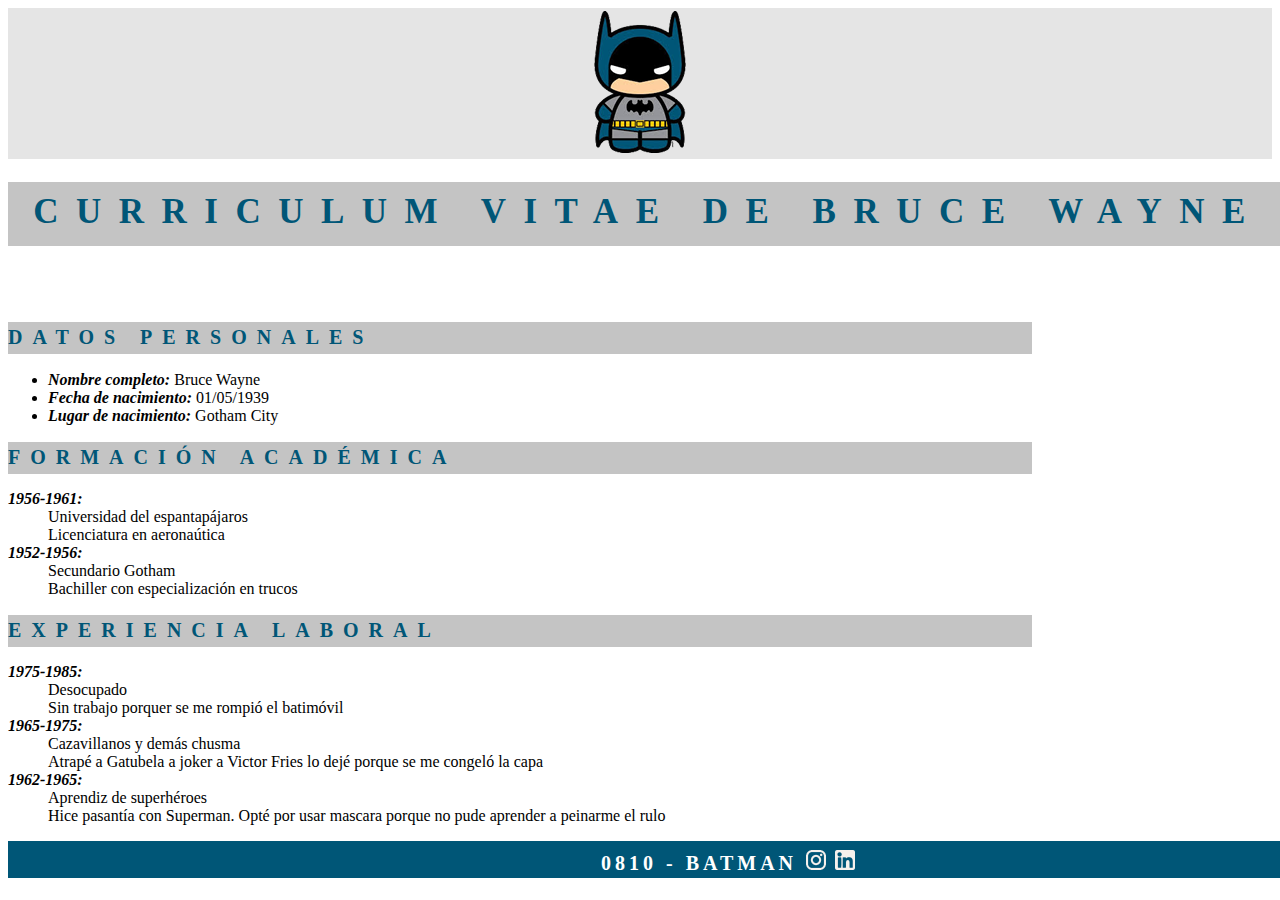
==== CVBatman/indexbatman.html @ 8808f22e "Creando mi github page" ====
<!DOCTYPE html>
<html lang="es">

<head>
    <meta charset="UTF-8">
    <meta http-equiv="X-UA-Compatible" content="IE=edge">
    <meta name="viewport" content="width=device-width, initial-scale=1.0">
    <title>CV BATMAN</title>
    <link rel="stylesheet" href="./stylebatman.css">
</head>
<body>
    <header>
        <a><img src="./img/logo batman.png" alt="logo" ></a>
    </header>
    <main>
        <h1>CURRICULUM VITAE DE BRUCE WAYNE</h1>
        <br>
        <br>
        <section>
            <h2>DATOS PERSONALES</h2>
            <ul>
                <li><strong><i>Nombre completo:</i></strong> Bruce Wayne</li>
                <li><strong><i>Fecha de nacimiento:</i></strong> 01/05/1939</li>
                <li><strong><i>Lugar de nacimiento:</i></strong> Gotham City</li>
            </ul>
        </section>
        <section>
            <h2>FORMACIÓN ACADÉMICA</h2>
            <dl>
                <dt><strong><i>1956-1961:</i></strong></dt>
                <dd>Universidad del espantapájaros</dd>
                <dd>Licenciatura en aeronaútica</dd>
                <dt><strong><i>1952-1956:</i></strong></dt>
                <dd>Secundario Gotham</dd>
                <dd>Bachiller con especialización en trucos</dd>
            </dl>
        </section>
        <section>
            <h2>EXPERIENCIA LABORAL</h2>
            <dl>
                <dt><strong><i>1975-1985:</i></strong></dt>
                <dd>Desocupado</dd>
                <dd>Sin trabajo porquer se me rompió el batimóvil</dd>
                <dt><strong><i>1965-1975:</i></strong></dt>
                <dd>Cazavillanos y demás chusma</dd>
                <dd>Atrapé a Gatubela a joker a Victor Fries lo dejé porque se me congeló la capa</dd>
                <dt><strong><i>1962-1965:</i></strong></dt>
                <dd>Aprendiz de superhéroes</dd>
                <dd>Hice pasantía con Superman. Opté por usar mascara porque no pude aprender a peinarme el
                    rulo</dd>
            </dl>
        </section>
    </main>
    <footer>
        <a>0810 - BATMAN</a>
        <a><img src="./img/ico_instagram.png" alt="Instagram"></a>
        <a><img src="./img/ico_linkedin.png" alt=Linkedin"></a>
    </footer>
</body>

</html>
---- CVBatman/stylebatman.css ----
header{
    background-color: #E5E5E5;
    text-align: center;
}

h1{
    background-color:#C4C4C4;
    color:#005677;
    font-family:'Times New Roman';
    font-size: 35px;
    font-style: normal;
    font-weight: 700;
    line-height: 60px;
    letter-spacing:0.5em;
    text-align:center;
    height: 4rem;
    width:100vw;
}
h2{
    background-color: #C4C4C4;
    color: #005677;
    font-family: 'Times New Roman';
    font-size: 20px;
    font-style: normal;
    font-weight: 700;
    line-height: 30px;
    letter-spacing: 0.5em;
    text-align: left;
    height: 2rem;
    width: 80vw;
}
footer{
    background-color:#005677;
    text-align: center;
    height: 37px;
    width: 1440px;
    left: 0px;
    top: 987px;
    color:white;
    font-family: 'Times New Roman';
    font-size: 20px;
    font-style: normal;
    font-weight: 700;
    line-height: 45px;
    letter-spacing: 0.2em;
}
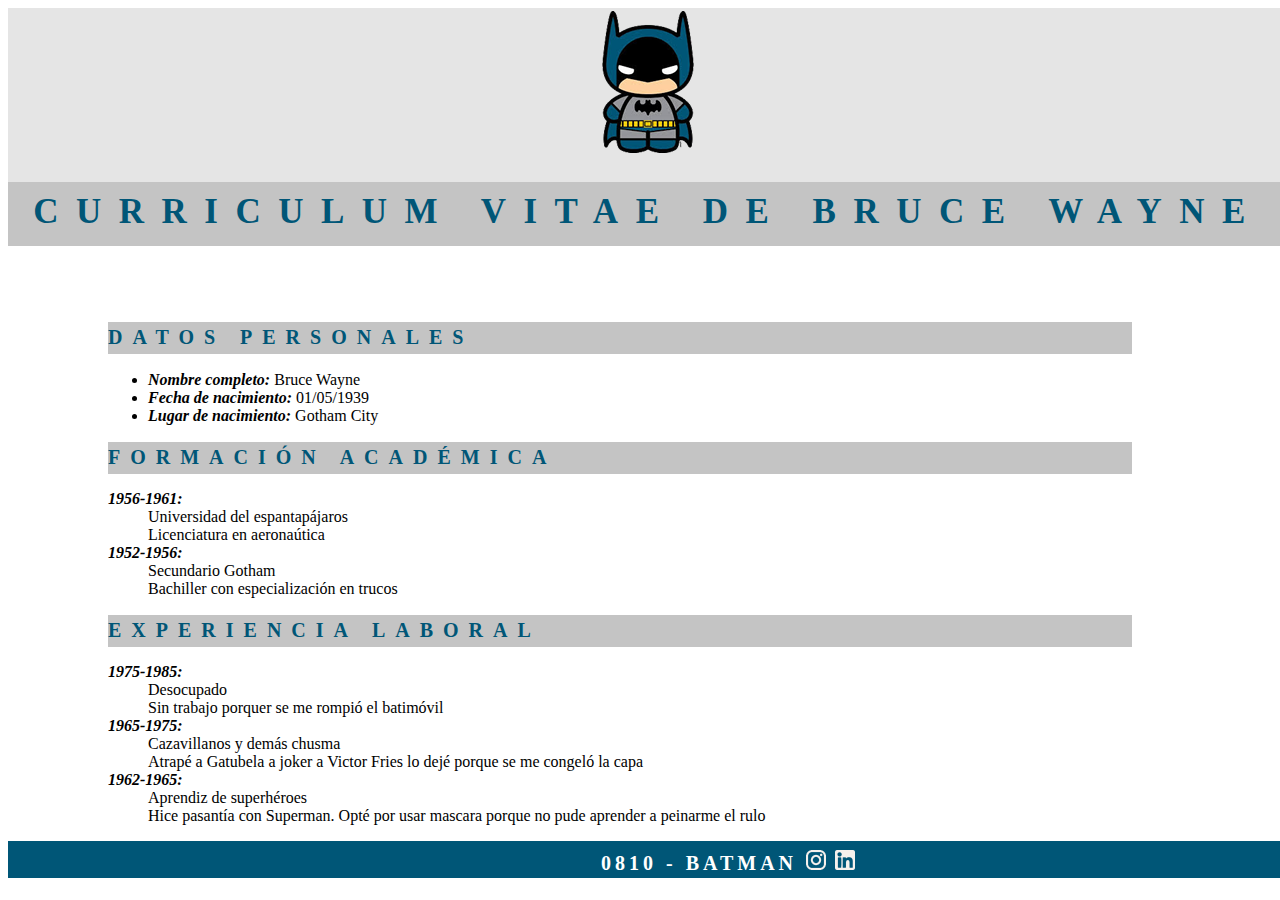
==== commit 4f29b27f: "Modificando a Batman" ====
--- a/CVBatman/indexbatman.html
+++ b/CVBatman/indexbatman.html
@@ -1,61 +1,62 @@
-<!DOCTYPE html>
-<html lang="es">
-
-<head>
-    <meta charset="UTF-8">
-    <meta http-equiv="X-UA-Compatible" content="IE=edge">
-    <meta name="viewport" content="width=device-width, initial-scale=1.0">
-    <title>CV BATMAN</title>
-    <link rel="stylesheet" href="./stylebatman.css">
-</head>
-<body>
-    <header>
-        <a><img src="./img/logo batman.png" alt="logo" ></a>
-    </header>
-    <main>
-        <h1>CURRICULUM VITAE DE BRUCE WAYNE</h1>
-        <br>
-        <br>
-        <section>
-            <h2>DATOS PERSONALES</h2>
-            <ul>
-                <li><strong><i>Nombre completo:</i></strong> Bruce Wayne</li>
-                <li><strong><i>Fecha de nacimiento:</i></strong> 01/05/1939</li>
-                <li><strong><i>Lugar de nacimiento:</i></strong> Gotham City</li>
-            </ul>
-        </section>
-        <section>
-            <h2>FORMACIÓN ACADÉMICA</h2>
-            <dl>
-                <dt><strong><i>1956-1961:</i></strong></dt>
-                <dd>Universidad del espantapájaros</dd>
-                <dd>Licenciatura en aeronaútica</dd>
-                <dt><strong><i>1952-1956:</i></strong></dt>
-                <dd>Secundario Gotham</dd>
-                <dd>Bachiller con especialización en trucos</dd>
-            </dl>
-        </section>
-        <section>
-            <h2>EXPERIENCIA LABORAL</h2>
-            <dl>
-                <dt><strong><i>1975-1985:</i></strong></dt>
-                <dd>Desocupado</dd>
-                <dd>Sin trabajo porquer se me rompió el batimóvil</dd>
-                <dt><strong><i>1965-1975:</i></strong></dt>
-                <dd>Cazavillanos y demás chusma</dd>
-                <dd>Atrapé a Gatubela a joker a Victor Fries lo dejé porque se me congeló la capa</dd>
-                <dt><strong><i>1962-1965:</i></strong></dt>
-                <dd>Aprendiz de superhéroes</dd>
-                <dd>Hice pasantía con Superman. Opté por usar mascara porque no pude aprender a peinarme el
-                    rulo</dd>
-            </dl>
-        </section>
-    </main>
-    <footer>
-        <a>0810 - BATMAN</a>
-        <a><img src="./img/ico_instagram.png" alt="Instagram"></a>
-        <a><img src="./img/ico_linkedin.png" alt=Linkedin"></a>
-    </footer>
-</body>
-
+<!DOCTYPE html>
+<html lang="es">
+
+<head>
+    <meta charset="UTF-8">
+    <meta http-equiv="X-UA-Compatible" content="IE=edge">
+    <meta name="viewport" content="width=device-width, initial-scale=1.0">
+    <title>CV BATMAN</title>
+    <link rel="stylesheet" href="./stylebatman.css">
+</head>
+<body>
+    <header>
+        <a><img src="./img/logo batman.png" alt="logo" ></a>
+        <h1>CURRICULUM VITAE DE BRUCE WAYNE</h1>
+    </header>
+    <main>
+        
+        <br>
+        <br>
+        <section>
+            <h2>DATOS PERSONALES</h2>
+            <ul>
+                <li><strong><i>Nombre completo:</i></strong> Bruce Wayne</li>
+                <li><strong><i>Fecha de nacimiento:</i></strong> 01/05/1939</li>
+                <li><strong><i>Lugar de nacimiento:</i></strong> Gotham City</li>
+            </ul>
+        </section>
+        <section>
+            <h2>FORMACIÓN ACADÉMICA</h2>
+            <dl>
+                <dt><strong><i>1956-1961:</i></strong></dt>
+                <dd>Universidad del espantapájaros</dd>
+                <dd>Licenciatura en aeronaútica</dd>
+                <dt><strong><i>1952-1956:</i></strong></dt>
+                <dd>Secundario Gotham</dd>
+                <dd>Bachiller con especialización en trucos</dd>
+            </dl>
+        </section>
+        <section>
+            <h2>EXPERIENCIA LABORAL</h2>
+            <dl>
+                <dt><strong><i>1975-1985:</i></strong></dt>
+                <dd>Desocupado</dd>
+                <dd>Sin trabajo porquer se me rompió el batimóvil</dd>
+                <dt><strong><i>1965-1975:</i></strong></dt>
+                <dd>Cazavillanos y demás chusma</dd>
+                <dd>Atrapé a Gatubela a joker a Victor Fries lo dejé porque se me congeló la capa</dd>
+                <dt><strong><i>1962-1965:</i></strong></dt>
+                <dd>Aprendiz de superhéroes</dd>
+                <dd>Hice pasantía con Superman. Opté por usar mascara porque no pude aprender a peinarme el
+                    rulo</dd>
+            </dl>
+        </section>
+    </main>
+    <footer>
+        <a>0810 - BATMAN</a>
+        <a><img src="./img/ico_instagram.png" alt="Instagram"></a>
+        <a><img src="./img/ico_linkedin.png" alt=Linkedin"></a>
+    </footer>
+</body>
+
 </html>--- a/CVBatman/stylebatman.css
+++ b/CVBatman/stylebatman.css
@@ -1,46 +1,50 @@
-header{
-    background-color: #E5E5E5;
-    text-align: center;
-}
-
-h1{
-    background-color:#C4C4C4;
-    color:#005677;
-    font-family:'Times New Roman';
-    font-size: 35px;
-    font-style: normal;
-    font-weight: 700;
-    line-height: 60px;
-    letter-spacing:0.5em;
-    text-align:center;
-    height: 4rem;
-    width:100vw;
-}
-h2{
-    background-color: #C4C4C4;
-    color: #005677;
-    font-family: 'Times New Roman';
-    font-size: 20px;
-    font-style: normal;
-    font-weight: 700;
-    line-height: 30px;
-    letter-spacing: 0.5em;
-    text-align: left;
-    height: 2rem;
-    width: 80vw;
-}
-footer{
-    background-color:#005677;
-    text-align: center;
-    height: 37px;
-    width: 1440px;
-    left: 0px;
-    top: 987px;
-    color:white;
-    font-family: 'Times New Roman';
-    font-size: 20px;
-    font-style: normal;
-    font-weight: 700;
-    line-height: 45px;
-    letter-spacing: 0.2em;
+header{
+    background-color: #E5E5E5;
+    text-align: center;
+    width: 100vw;
+}
+
+h1{
+    background-color:#C4C4C4;
+    color:#005677;
+    font-family:'Times New Roman';
+    font-size: 35px;
+    font-style: normal;
+    font-weight: 700;
+    line-height: 60px;
+    letter-spacing:0.5em;
+    text-align:center;
+    height: 4rem;
+    width:100vw;
+}
+main{
+    margin-left: 100px;
+}
+h2{
+    background-color: #C4C4C4;
+    color: #005677;
+    font-family: 'Times New Roman';
+    font-size: 20px;
+    font-style: normal;
+    font-weight: 700;
+    line-height: 30px;
+    letter-spacing: 0.5em;
+    text-align: left;
+    height: 2rem;
+    width: 80vw;
+}
+footer{
+    background-color:#005677;
+    text-align: center;
+    height: 37px;
+    width: 1440px;
+    left: 0px;
+    top: 987px;
+    color:white;
+    font-family: 'Times New Roman';
+    font-size: 20px;
+    font-style: normal;
+    font-weight: 700;
+    line-height: 45px;
+    letter-spacing: 0.2em;
 }